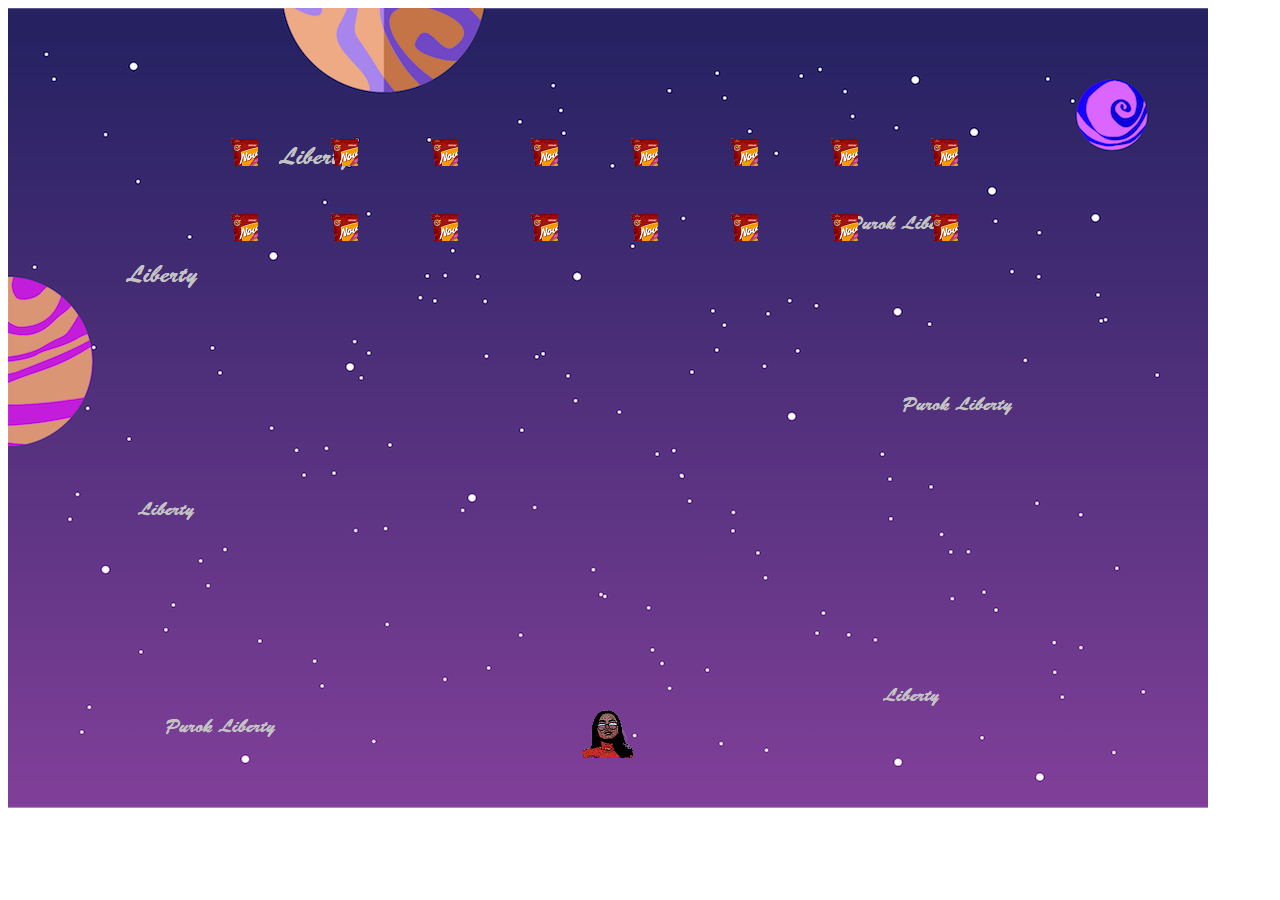
==== index.html @ 4ca3e273 "spaceimpact" ====
<!DOCTYPE html>
<html lang="en">
<head>
    <title>Space Invaders</title>
    <link rel="stylesheet" href="style.css">
</head>
<body>
    
    <div id="background">
        <div id="hero"></div>
        <div id="missiles"></div>
        <div id="enemies"></div>
    </div>

    <script>
        var hero = {
            left: 575,
            top: 700
        };

        var missiles = [];

        var enemies = [
            { left: 200, top: 100 },
            { left: 300, top: 100 },
            { left: 400, top: 100 },
            { left: 500, top: 100 },
            { left: 600, top: 100 },
            { left: 700, top: 100 },
            { left: 800, top: 100 },
            { left: 900, top: 100 },
            { left: 200, top: 175 },
            { left: 300, top: 175 },
            { left: 400, top: 175 },
            { left: 500, top: 175 },
            { left: 600, top: 175 },
            { left: 700, top: 175 },
            { left: 800, top: 175 },
            { left: 900, top: 175 }
        ];
        

        document.onkeydown = function(e) {
            if (e.keyCode === 37) {
                // Left
                hero.left = hero.left - 10;
            }
            if (e.keyCode === 39) {
                // Right
                hero.left = hero.left + 10;
            }
            if (e.keyCode === 32) {
                // Spacebar (fire)
                missiles.push({
                    left: hero.left + 20,
                    top: hero.top - 20 
                });
                drawMissiles()
            }
            drawHero();
        }


        function drawHero() {
            document.getElementById('hero').style.left = hero.left + 'px';
            document.getElementById('hero').style.top = hero.top + 'px';
        }

        function drawMissiles() {
            document.getElementById('missiles').innerHTML = ""
            for(var i = 0 ; i < missiles.length ; i++ ) {
                document.getElementById('missiles').innerHTML += `<div class='missile1' style='left:${missiles[i].left}px; top:${missiles[i].top}px'></div>`;
            }
        }

        function moveMissiles() {
            for(var i = 0 ; i < missiles.length ; i++ ) {
                missiles[i].top = missiles[i].top - 48            }
        }

        function drawEnemies() {
            document.getElementById('enemies').innerHTML = ""
            for(var i = 0 ; i < enemies.length ; i++ ) {
                document.getElementById('enemies').innerHTML += `<div class='enemy' style='left:${enemies[i].left}px; top:${enemies[i].top}px'></div>`;
            }
        }

        function moveEnemies() {
            for(var i = 0 ; i < enemies.length ; i++ ) {
                enemies[i].top = enemies[i].top + 8;
            }
        }

        function collisionDetection() {
            for (var enemy = 0; enemy < enemies.length; enemy++) {
                for (var missile = 0; missile < missiles.length; missile++) {
                    if ( 
                        missiles[missile].left >= enemies[enemy].left  &&
                        missiles[missile].left <= (enemies[enemy].left + 50)  &&
                        missiles[missile].top <= (enemies[enemy].top + 50)  &&
                        missiles[missile].top >= enemies[enemy].top
                    ) {
                        enemies.splice(enemy, 1);
                        missiles.splice(missile, 1);
                    }
                }
            }
        }

        function gameLoop() {
            setTimeout(gameLoop, 1000)
            moveMissiles();
            drawMissiles();
            moveEnemies();
            drawEnemies();
            collisionDetection();
        }
        
        gameLoop()

    </script>
</body>
</html>
---- style.css ----
div#background {
    width: 1200px;
    height: 800px;
    background-image: url('assets/background.png');
    position: absolute;
}

div#hero {
    width: 50px;
    height: 50px;
    background-image: url('assets/hero.png');
    position: absolute;
    left: 575px;
    top: 700px; 
}

div#missiles {
    width: 1200px;
    height: 800px;
    position: absolute;
}

div.missile1 {
    width: 20px;
    height: 32px;
    background-image: url('assets/missile1.png');
    position: absolute;
}

div#enemies {
    width: 1200px;
    height: 800px;
    position: absolute;
}

div.enemy {
    width: 50px;
    height: 50px;
    background-image: url('assets/enemy.png');
    position: absolute;
}
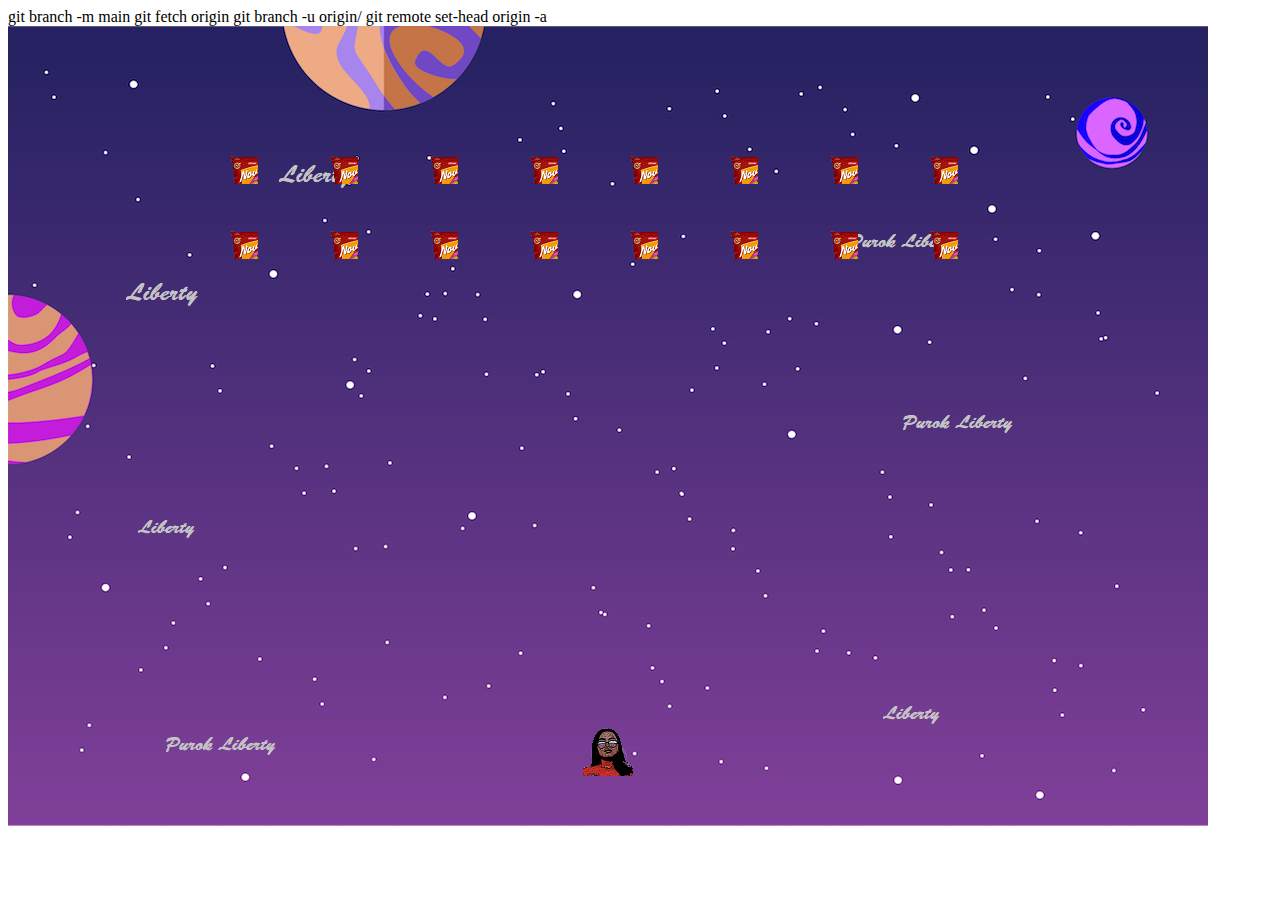
==== commit e87524e0: "Update index.html" ====
--- a/index.html
+++ b/index.html
@@ -1,3 +1,9 @@
+git branch -m main <BRANCH>
+git fetch origin
+git branch -u origin/<BRANCH> <BRANCH>
+git remote set-head origin -a
+
+
 <!DOCTYPE html>
 <html lang="en">
 <head>
@@ -120,4 +126,4 @@
 
     </script>
 </body>
-</html>+</html>
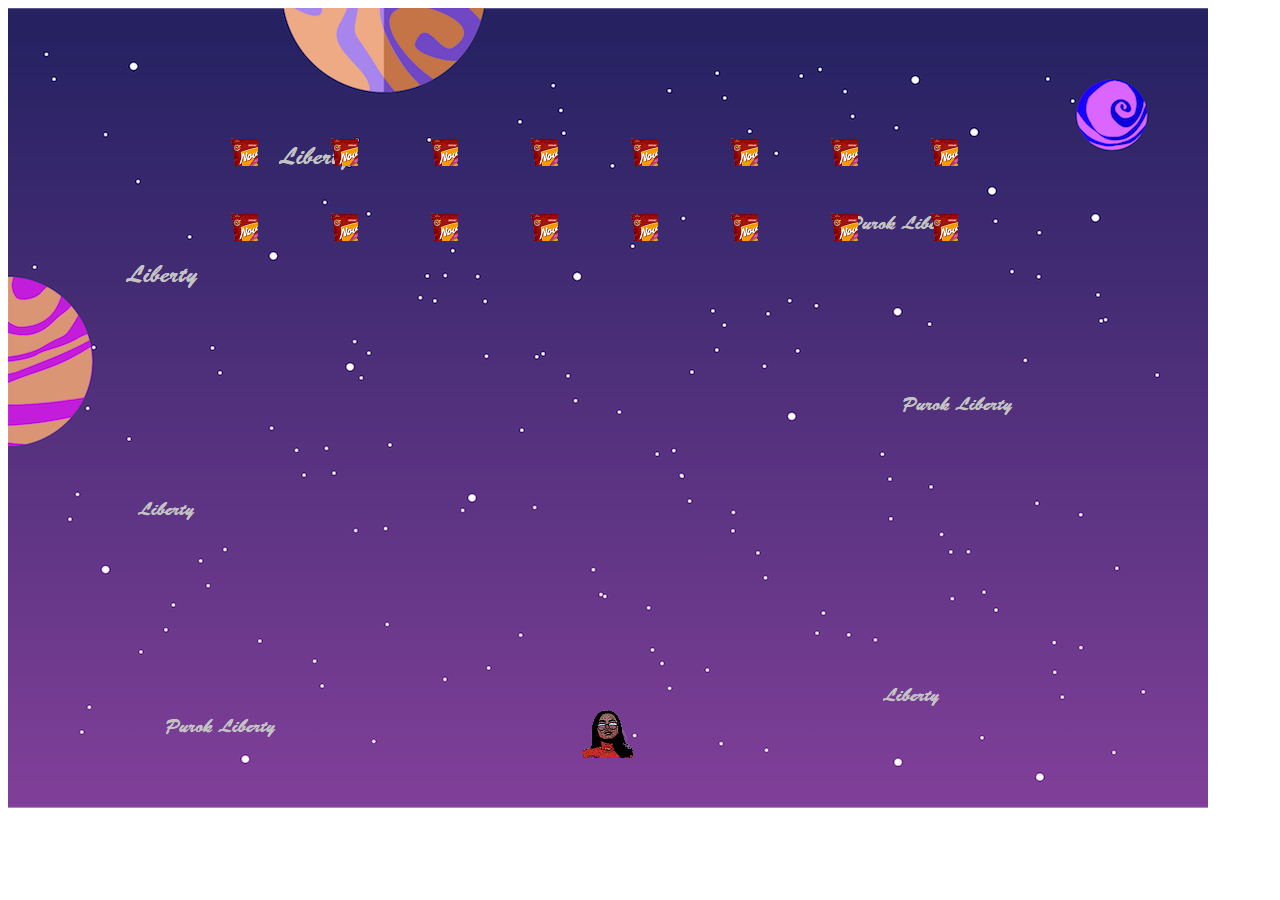
==== commit a8e7f2a7: "Update index.html" ====
--- a/index.html
+++ b/index.html
@@ -1,9 +1,3 @@
-git branch -m main <BRANCH>
-git fetch origin
-git branch -u origin/<BRANCH> <BRANCH>
-git remote set-head origin -a
-
-
 <!DOCTYPE html>
 <html lang="en">
 <head>
